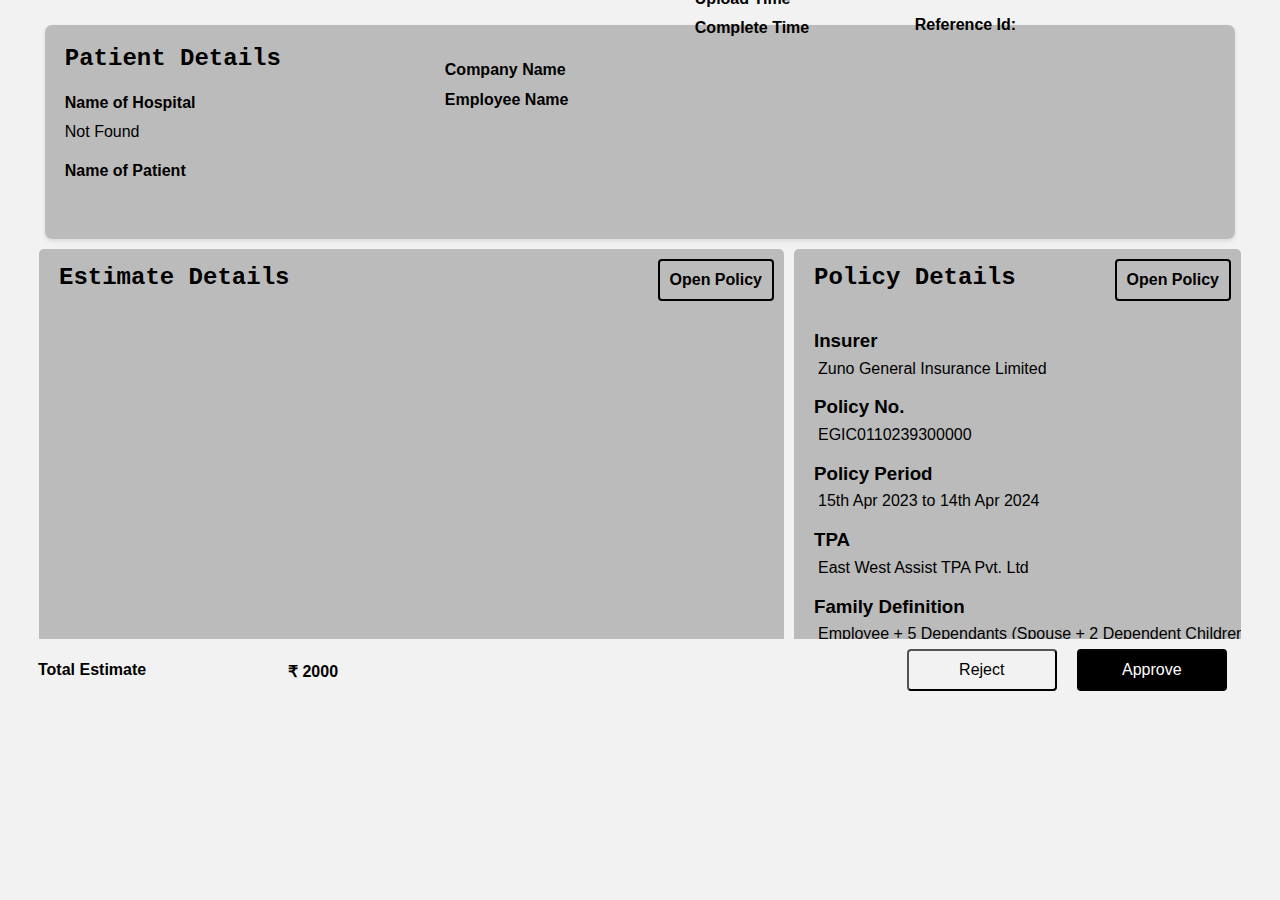
==== dashboard.html @ 145d949c "Add files via upload" ====
<!DOCTYPE html>
<html lang="en">

<head>
    <meta charset="UTF-8">
    <meta name="viewport" content="width=device-width, initial-scale=1.0">
    <link rel="stylesheet" type="text/css" href="style.css">
    
    <title>Document</title>
</head>

<body>
    <form>
        <!--Container :- 1 With Details-->
        <div class="container-pers">
            <h2 class="heading-top">Patient Details</h2>
            <!--Adding Hospital Name-->
            <div class="heading-top-arr">
                <h4> Name of Hospital </h4>
                <p id="Name_Hospital" style="margin-top: -10px;"></p>
            </div>

            <!--Adding Patient Name-->
            <div class="heading-top-pat">
                <h4> Name of Patient </h4>
                <p id="Name_Patient" style="margin-top: -10px;"></p>
            </div>

            <!--Adding IPD Name-->
            <div class="heading-top-ipd">
                <h4> Company Name </h4>
                <p id="ipd_n" style="margin-top: -10px;"></p>
            </div>

            <!--Adding UHID Name-->
            <div class="heading-top-uhd">
                <h4> Employee Name </h4>
                <p id="uhid_n" style="margin-top: -10px;"></p>
            </div>


            <!--Adding Date of Admission-->
            <div class="heading-top-doa">
                <h4> Upload Time </h4>
                <p id="doa_n" style="margin-top: -10px;"></p>
            </div>

            <!--Adding Date of Discharge-->
            <div class="heading-top-dod">
                <h4> Complete Time </h4>
                <p id="dod_n" style="margin-top: -10px;"></p>
            </div>

            <!-- Request Amount Button -->
            <div class="rah">
                <h4>Requested Amt</h4>
                <input type="text"  class="req_am" id="Requested_Amount" disabled></input>
            </div>

             <!-- Approved Amount Button -->
             <div class="aab">
                <h4>Approved Amt</h4>
                <input type="number" disabled value="₹ " class="apa" id="Approved_Amount"></input>
            </div>

            <!-- Billing Date -->
            <div class="bill">
                <h4>Reference Id:  </h4>
                <p id="bill_d" class="billdates"></p>
            </div>

        </div>

        <!--Container :- 2 With 2 Section-->
        <div class="scrollable-container">
            <div class="container-lower">
                <div class="container-lower-left">
                    <div style="display: flex;justify-content: space-between;align-items: center;">
                        <!-- <div  id="buttonBox"> -->
                        
                        <h2 class="heading-top" style="margin-top: -5px;">Estimate Details</h2>
                        <div class="button-box" id="est">
                            <a href="" target="_blank" id="pdfLinkpol"><p><b>Open Policy</b></p></a>
                        </div>
                    </div>
                    
                    
                    <div class="estimate">
        
                    </div>
                    <div id="table-container" class="Table-data">
                    </div>
                    <table id="my-table-total" class="Total-Table" style="width:100%;"></table>
                </div>
                <div class="container-lower-right" style="overflow: auto;">
                    <div style="display: flex; align-items: center; justify-content: space-between;">
                        <h2 class="heading-top" style="margin-top: -5px;">Policy Details</h2>
                    <div class="button-box" id="buttonBox">
                        <a href="" target="_blank" id="pdfLink"><p><b>Open Policy</b></p></a>
                    </div>
                    </div>
                    
                    <!-- <button><a href="https://qubesbillsystem.s3.amazonaws.com/bill_1.pdf?response-content-type=application%2Fpdf&X-Amz-Algorithm=AWS4-HMAC-SHA256&X-Amz-Credential=AKIARWQZ4LWKKXND7W75%2F20230730%2Fap-south-1%2Fs3%2Faws4_request&X-Amz-Date=20230730T203749Z&X-Amz-Expires=3600&X-Amz-SignedHeaders=host&X-Amz-Signature=0ba94a79cd682cd6b2c32138f5e2292ff0a54c7b2adc0478697926605fb367ea" target="_blank">Click Me</a></button> -->
                    
                    <!-- <iframe src="https://qubesbillsystem.s3.amazonaws.com/bill_1.pdf?response-content-type=application%2Fpdf&X-Amz-Algorithm=AWS4-HMAC-SHA256&X-Amz-Credential=AKIARWQZ4LWKKXND7W75%2F20230730%2Fap-south-1%2Fs3%2Faws4_request&X-Amz-Date=20230730T203749Z&X-Amz-Expires=3600&X-Amz-SignedHeaders=host&X-Amz-Signature=0ba94a79cd682cd6b2c32138f5e2292ff0a54c7b2adc0478697926605fb367ea" width="100%" height="600"></iframe> -->
                    <!-- <h2 class="heading-top" style="margin-top: -5px;">Policy Details<img class="Ploicy" src="./pdf.png" height="30px" width="30px"/></h2> -->
                    
                    <div class="policy-row">
                        <h3 class="Total_C">Insurer</h3>
                        <p class="amount" id="Total_C">Zuno General Insurance Limited</p>
                    </div>
                    <div class="policy-row">
                        <h3 class="Total_C">Policy No.</h3>
                        <p class="amount" id="Total_C">EGIC0110239300000</p>
                    </div>
                    <div class="policy-row">
                        <h3 class="Total_C">Policy Period</h3>
                        <p class="amount" id="Total_C">15th Apr 2023 to 14th Apr 2024</p>
                    </div>
                    <div class="policy-row">
                        <h3 class="Total_C">TPA</h3>
                        <p class="amount" id="Total_C">East West Assist TPA Pvt. Ltd</p>
                    </div>
                    <div class="policy-row">
                        <h3 class="Total_C">Family Definition</h3>
                        <p class="amount" id="Total_C">Employee + 5 Dependants (Spouse + 2 Dependent Children up to 25 years + 2 Dependent Parents/Parents in law cross selection is not permitted)</p>
                    </div>
                    <div class="policy-row">
                        <h3 class="Total_C">Sum Insured Family Floater - Executive/Junior Associate</h3>
                        <p class="amount" id="Total_C">INR 200,000</p>
                    </div>
                    <div class="policy-row">
                        <h3 class="Total_C">Sum Insured Family Floater - Associate/Assistant Manager</h3>
                        <p class="amount" id="Total_C">INR 250,000</p>
                    </div>
                    <!-- Add more rows for other Sum Insured Family Floater categories -->
                    <div class="policy-row">
                        <h3 class="Total_C">Pre existing diseases</h3>
                        <p class="amount" id="Total_C">Yes. Covered from Day One</p>
                    </div>
                    <div class="policy-row">
                        <h3 class="Total_C">Waiting Periods</h3>
                        <p class="amount" id="Total_C">Not Applicable</p>
                    </div>
                    <div class="policy-row">
                        <h3 class="Total_C">Coverage</h3>
                        <p class="amount" id="Total_C">Inpatient hospitalization Active treatment with minimum 24 hours hospitalization with exception of certain Day care expenses</p>
                    </div>
                    <div class="policy-row">
                        <h3 class="Total_C">PrePost Hospitalisation Expenses</h3>
                        <p class="amount" id="Total_C">Yes. Pre 30 days, Post 60 days</p>
                    </div>
                    <!-- Add more rows for other properties in the Policy_Detail object -->
                    <!-- Example:
                    <div class="policy-row">
                        <h3 class="Total_C">Property Name</h3>
                        <p class="amount" id="Total_C">Property Value</p>
                    </div>
                    -->
                    <div class="policy-row">
                        <h3 class="Total_C">Exclusions</h3>
                        <div id="exclusions-container" class="amount">
                            <p>Injury / disease directly or indirectly caused by or arising from or attributable to War, invasion, Act of Foreign enemy, War like operations (whether war be declared or not)</p>
                            <p>Circumcision unless necessary for treatment of a disease not excluded hereunder or as may be necessitated due to an accident</p>
                            <p>Vaccination or inoculation change of life or cosmetic or aesthetic treatment of any description, such as correction of eye sight plastic surgery other than as may be necessitated due to an accident or as apart of any illness</p>
                            <!-- Add more exclusion points as per the Policy_Detail object -->
                        </div>
                    </div>
                </div>
            </div>
        </div>
        
        <div class="form-container">
            <input type="submit" id="reject-btn" value="Reject" class="reject-button">
            <input type="submit" id="approve-btn" value="Approve" class="submit-button">
        </div>
        <p class="Total-e"><b>Total Estimate</b></p>
        <p id="dynamic-value" class="Total-e-amount"></p>
    </form>
    <script src="dashboard.js"></script>
</body>

</html>
---- style.css ----
body {
  font-family: Arial, sans-serif;
  background-color: #f2f2f2;
}

.container {
  max-width: 400px;
  margin: 0 auto;
  margin-top: 160px;
  /* align-items: center; */
  padding: 40px;
  background-color: #fff;
  border-radius: 4px;
  box-shadow: 0 2px 4px rgba(0, 0, 0, 0.1);
}

h2 {
  text-align: center;
  color: #0077B5;
}

label {
  display: block;
  margin-bottom: 10px;
  font-weight: bold;
}

input[type="text"].Login_in,
input[type="password"].Login_pass {
  width: 100%;
  padding: 10px;
  border: 1px solid #ccc;
  border-radius: 4px;
  box-sizing: border-box;
  margin-bottom: 20px;
}

input[type="submit"] {
  /* background-color: #0077B5; */
  /* color: #000000; */
  padding: 10px 20px;
  /* border: none; */
  width: 150px;
  border-radius: 4px;
  cursor: pointer;
  font-size: 16px;
}

/* input[type="submit"]:hover {
    background-color: #005d91;
  } */

.logo {
  margin-left: 100px;
  width: 200px;
  margin-right: 50%
}

.container-pers {
  max-width: 93vi;
  height: 214px;
  margin: 0 auto;
  margin-top: 160px;
  margin-top: 2%;
  background-color: #acacacc7;
  border-radius: 7px;
  box-shadow: 0 2px 4px rgba(0, 0, 0, 0.1);
}

.container-lower {
  margin-top: 10px;
  margin-right: 31px;
  margin-left: 31px;
  display: flex;
  justify-content: space-between;
  border-radius: 5px;
}

.container-lower-left {
  max-width: 500vi;
  background-color: #acacacc7;
  flex: 2;
  border-radius: 5px;
  margin-right: 5px;
  /* Add any additional styling for the left section */
}

.container-lower-right {
  background-color: #acacacc7;
  flex: 1.2;
  height: 500px;
  width: 30px;
  margin-left: 5px;
  border-radius: 5px;
  /* Add any additional styling for the right section */
}


.submit-button {
  /* justify-content: flex-start; */
  background-color: #000000;
  color: #ffffff;
  z-index: 2;
  padding: 10px 20px;
  border: none;
  margin-left: 350px;
  border-radius: 4px;
  cursor: pointer;
  font-size: 16px;
}

.form-container {
  max-width: 96vi;
  margin-top: 10px;
  display: flex;
  justify-content: flex-end;
}

.submit-button {
  margin: 0 10px;
}

.reject-button {
  /* border-color: black; */
  color: black;
  background-color: rgba(0, 0, 0, 0);
  border-radius: 6px solid #000;
  margin: 0 10px;
}

.submit-button:hover {
  background-color: green;
  color: white;
}

.reject-button:hover {
  background-color: red;
  color: white
}

.Total-e {
  /* text-align: flex-start; */
  margin-top: -30px;
  margin-left: 30px;
}

.Total-e-amount {
  font-weight: bold;
  margin-top: -33px;
  margin-left: 280px;
}

.heading-top {
  color: rgb(0, 0, 0);
  text-align: left;
  padding-top: 20px;
  padding-left: 20px;
  font-family: 'Courier New', Courier, monospace;
}

.heading-top-arr {
  padding-left: 20px;
}

.heading-top-pat {
  padding-left: 20px;
}

.heading-top-ipd {
  padding-left: 400px;
  margin-top: -140px;
}

.heading-top-uhd {
  padding-left: 400px;
}

.heading-top-doa {
  padding-left: 650px;
  margin-top: -140px;
}

.heading-top-dod {
  padding-left: 650px;
  /* margin-top: -140px; */
}

.rah {
  padding-left: 870px;
  margin-top: -140px;
}

.req_am {
  width: 31%;
  padding: 10px;
  border: 2px solid black;
  background-color: transparent;
  border-radius: 4px;
  margin-top: -900vi;
  box-sizing: border-box;
  margin-bottom: 20px;
}

.aab {
  padding-left: 1036px;
  margin-top: -111px;
}

.apa {
  width: 65%;
  padding: 10px;
  border: 2px solid black;
  background-color: transparent;
  border-radius: 4px;
  margin-top: -900vi;
  box-sizing: border-box;
  margin-bottom: 20px;
}

.bill {
  margin-left: 870px;
  margin-top: -10px;
}

.billdates {
  margin-top: -40px;
  margin-left: 100px;
}

table,
th,
td {
  border: 1px solid black;
}

.estimate {
  background-color: white;
  width: 100%
}

table {
  width: 800px;
  border-collapse: collapse;
  margin: 0 auto;
  /* Center alignment */
}

#table-container {
  max-height: 350px;
  /* Specify the desired height */
  overflow-y: auto;
  /* Enable vertical scrolling */
}

table th:nth-child(2),
table td:nth-child(2) {
  padding-left: 200px;
  /* Add left padding to the second column */
}

table th,
table tr,
table td {
  border: none;
  /* Remove borders */
  padding: 8px;
  text-align: center;
}

table input[type="text"] {
  padding: 8px;
  text-align: center;
  vertical-align: middle;
  /* Vertically align the text */
}

#totals-container {
  margin-top: 20px;
  /* Add some margin to create space between the main table and the totals table */
  text-align: center;
  /* Center the totals table */
}

#totals-table {
  margin: 0 auto;
  /* Center the totals table */
  width: 400px;
  /* Specify the desired width */
}

.table-container #my-table-total {
  margin-top: 10px;
}

table th:nth-child(2) #my-table-total,
table td:nth-child(2) #my-table-total {
  padding-left: -200px;
  /* Add left padding to the second column */
}

.Total_C {

  padding-left: 20px;
  text-align: justify;
  padding-right: 10px;
}

.amount {
  margin-top: -11px;
  padding-left: 24px;
  width: 100%;
}

.approved-total{
  padding-right:23px !important;
}

.requested-total{
  padding-left: 400px !important;
}

.scrollable-container {
  /* Set a fixed height for the parent div */
  height: 400px; /* Adjust this height as per your requirement */

  /* Add overflow-y: auto to enable vertical scrolling when content exceeds height */
  overflow-y: auto;

  /* Other styles for the parent div if needed */
  /* ... */
}

/* Add other CSS styles for the rest of the elements as before */
/* ... */

.approve-checkbox{
  accent-color: green;
  height: 24px;
  width: 25px;
}
.reject-checkbox{
  accent-color: red;
  height: 24px;
  width: 25px;
}

.Policy{
  margin-left: -30px;
}

.button-box {
  display: inline-block;
  border: 2px solid #000000;
  margin-right: 10px; 
  border-radius: 4px;
  padding: 10px;
  cursor: pointer;
}
.button-box a {
  text-decoration: none; /* Remove underline */
  color: #000; /* Set link color to black */
}


.button-box::after{
  color: red;
}

.button-box p {
  text-decoration: none;
  margin-left: 30px;
  margin: 0; /* Remove default margin for <p> element */
}

.button-box #est{
  margin-left: 30px;
  margin: 0; /* Remove default margin for <p> element */
}
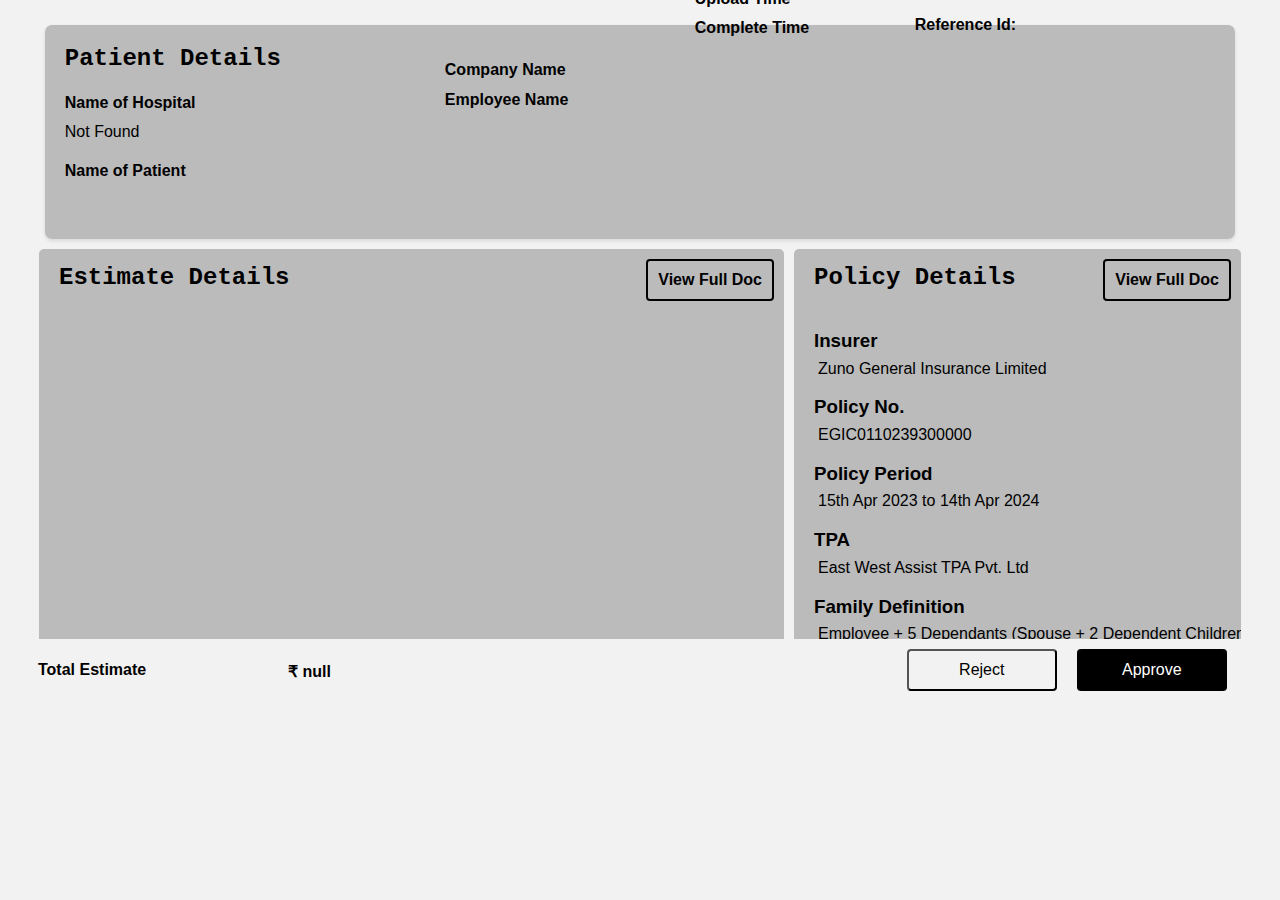
==== commit 8ceb2ad6: "Open Policy Button Updated" ====
--- a/dashboard.html
+++ b/dashboard.html
@@ -80,7 +80,7 @@
                         
                         <h2 class="heading-top" style="margin-top: -5px;">Estimate Details</h2>
                         <div class="button-box" id="est">
-                            <a href="" target="_blank" id="pdfLinkpol"><p><b>Open Policy</b></p></a>
+                            <a href="" target="_blank" id="pdfLinkpol"><p><b>View Full Doc</b></p></a>
                         </div>
                     </div>
                     
@@ -96,7 +96,7 @@
                     <div style="display: flex; align-items: center; justify-content: space-between;">
                         <h2 class="heading-top" style="margin-top: -5px;">Policy Details</h2>
                     <div class="button-box" id="buttonBox">
-                        <a href="" target="_blank" id="pdfLink"><p><b>Open Policy</b></p></a>
+                        <a href="" target="_blank" id="pdfLink"><p><b>View Full Doc</b></p></a>
                     </div>
                     </div>
                     
@@ -180,4 +180,4 @@
     <script src="dashboard.js"></script>
 </body>
 
-</html>+</html>
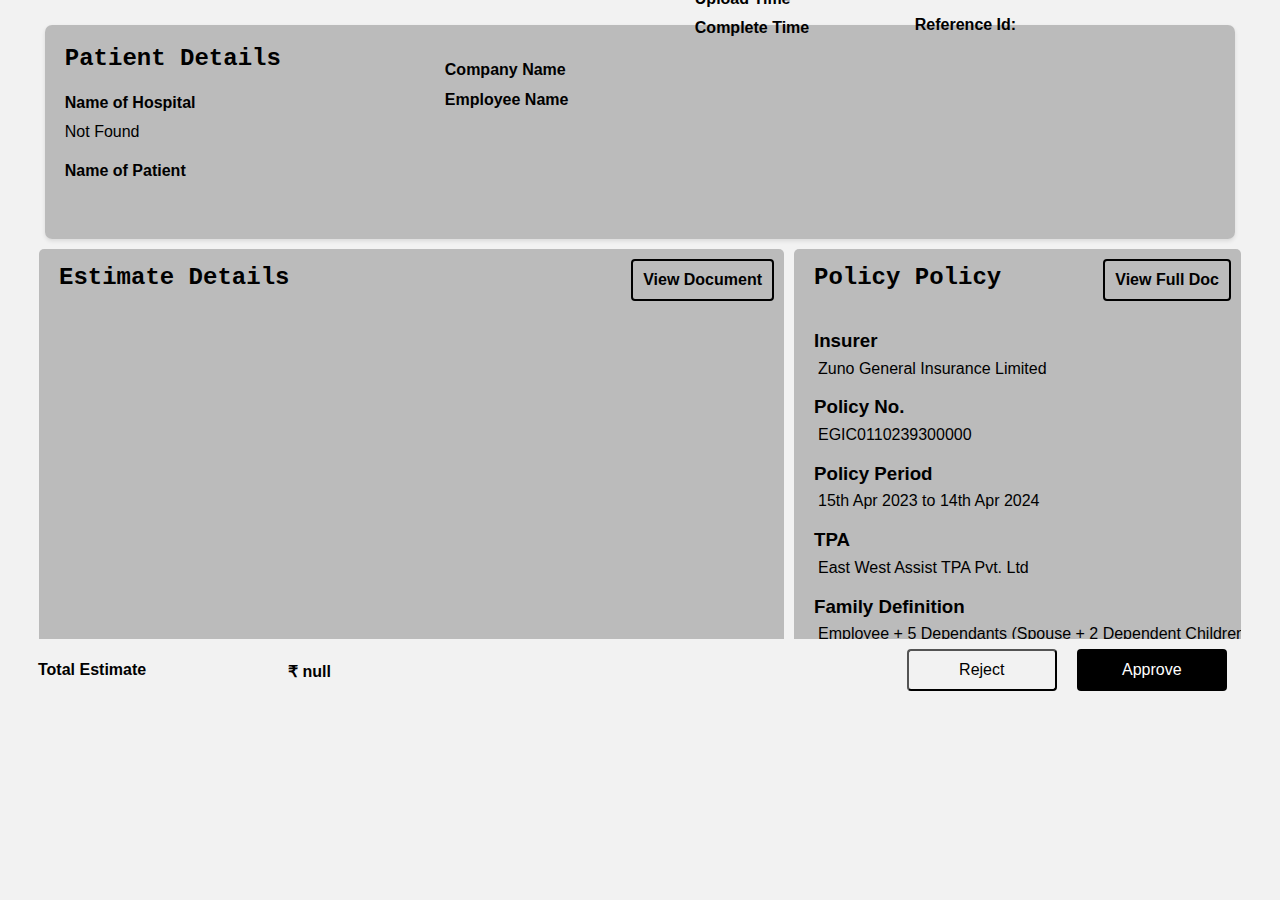
==== commit d2209777: "Update dashboard.html" ====
--- a/dashboard.html
+++ b/dashboard.html
@@ -80,7 +80,7 @@
                         
                         <h2 class="heading-top" style="margin-top: -5px;">Estimate Details</h2>
                         <div class="button-box" id="est">
-                            <a href="" target="_blank" id="pdfLinkpol"><p><b>View Full Doc</b></p></a>
+                            <a href="" target="_blank" id="pdfLinkpol"><p><b>View Document</b></p></a>
                         </div>
                     </div>
                     
@@ -94,7 +94,7 @@
                 </div>
                 <div class="container-lower-right" style="overflow: auto;">
                     <div style="display: flex; align-items: center; justify-content: space-between;">
-                        <h2 class="heading-top" style="margin-top: -5px;">Policy Details</h2>
+                        <h2 class="heading-top" style="margin-top: -5px;">Policy Policy</h2>
                     <div class="button-box" id="buttonBox">
                         <a href="" target="_blank" id="pdfLink"><p><b>View Full Doc</b></p></a>
                     </div>
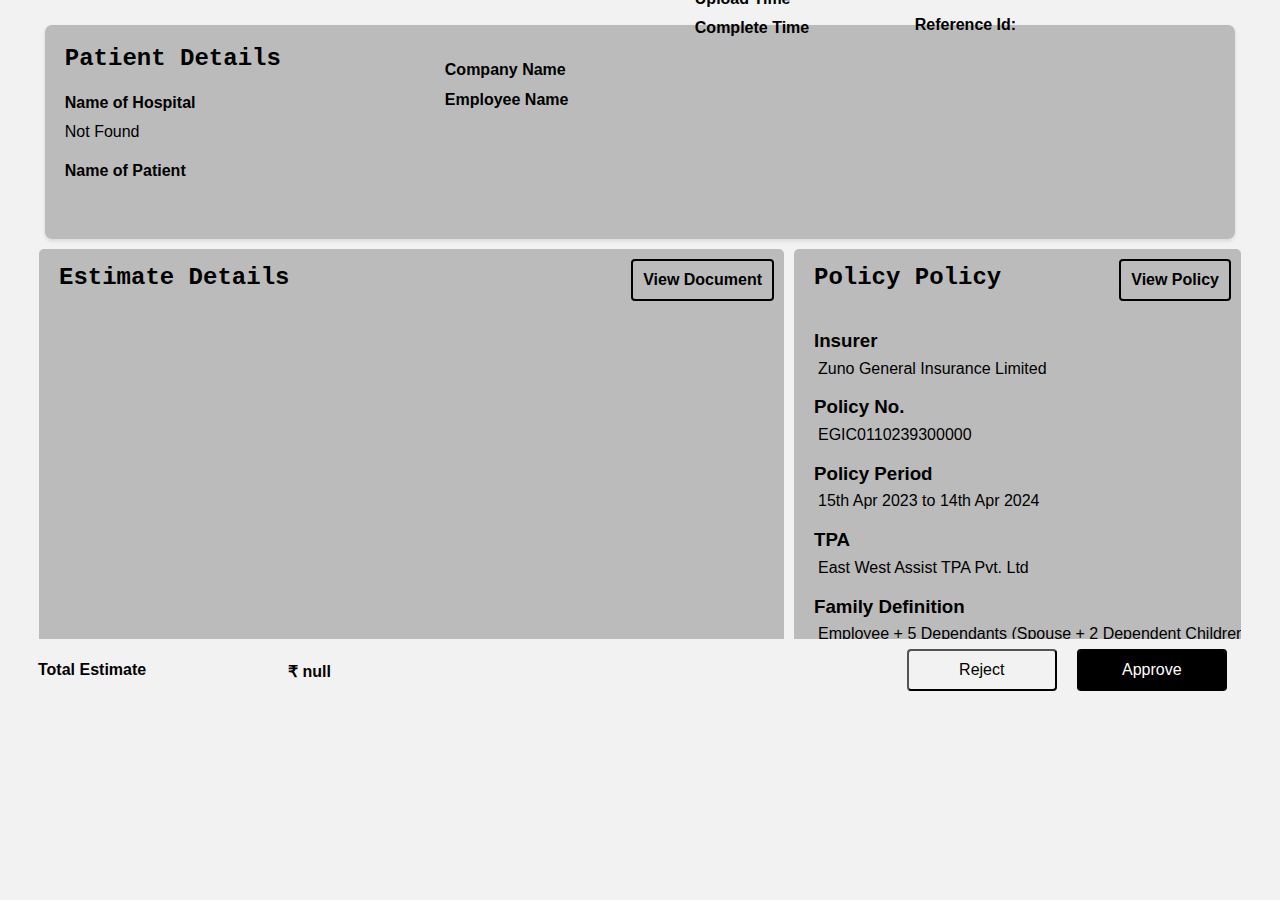
==== commit 69af1d4e: "Update dashboard.html" ====
--- a/dashboard.html
+++ b/dashboard.html
@@ -96,7 +96,7 @@
                     <div style="display: flex; align-items: center; justify-content: space-between;">
                         <h2 class="heading-top" style="margin-top: -5px;">Policy Policy</h2>
                     <div class="button-box" id="buttonBox">
-                        <a href="" target="_blank" id="pdfLink"><p><b>View Full Doc</b></p></a>
+                        <a href="" target="_blank" id="pdfLink"><p><b>View Policy</b></p></a>
                     </div>
                     </div>
                     
